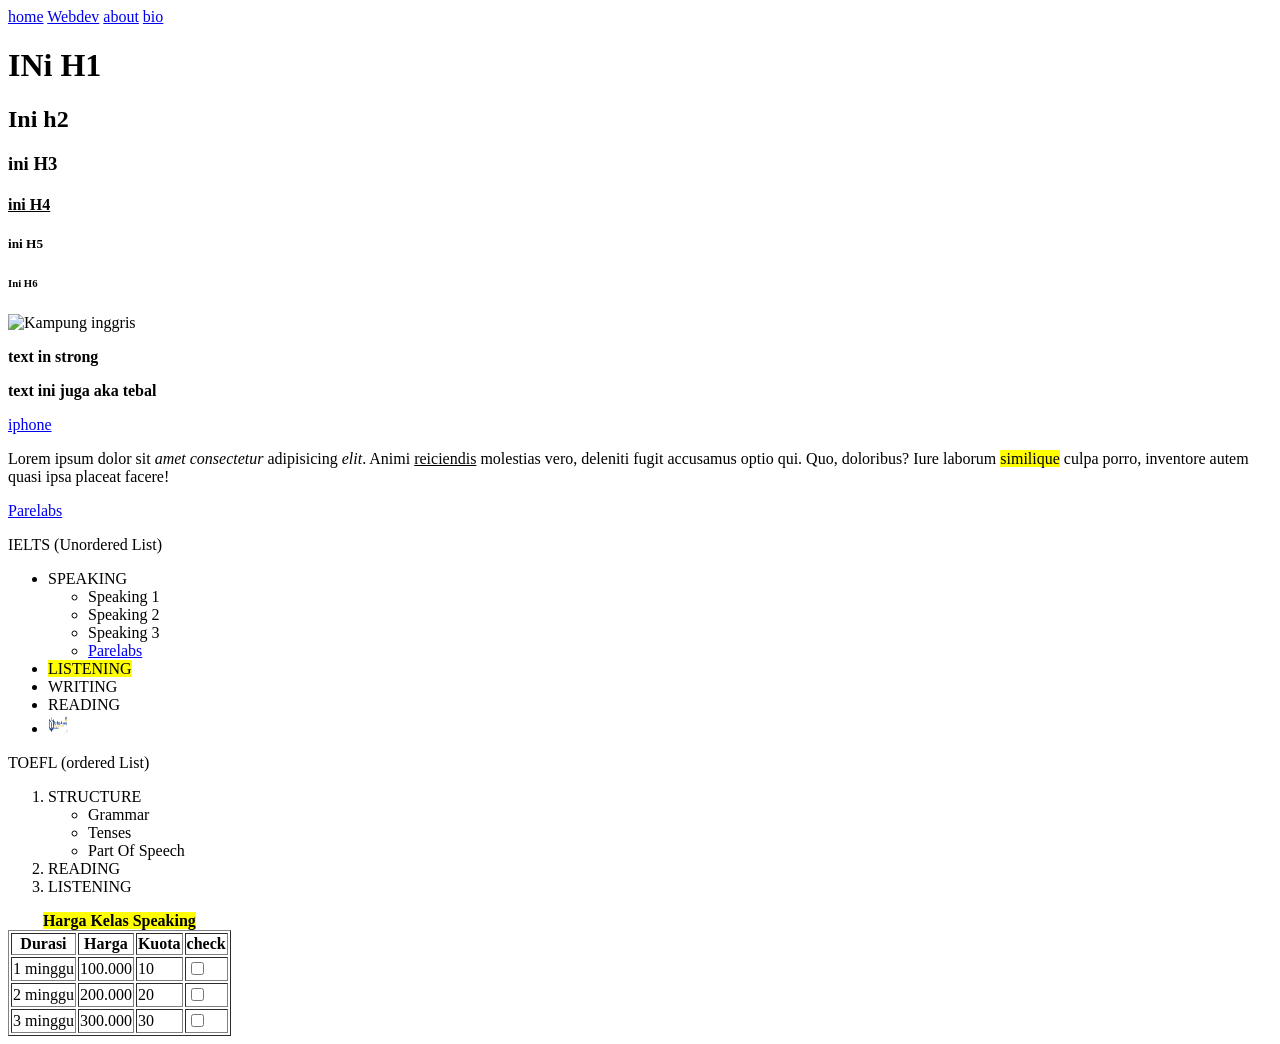
==== index.html @ 43235011 "initial commit" ====
<!doctype html>
<html>
  <head>
    <meta />
    <title>Website pertama saya</title>
  </head>

  <body>
    <a href="/index.html">home</a>
    <a href="https://parelabs.id/webdev" target="_self">Webdev</a>
    <a href="#about">about</a>
    <a href="/bio.html#bio">bio</a>

    <h1>INi H1</h1>
    <h2>Ini h2</h2>
    <h3>ini H3</h3>
    <h4>
      <u> ini H4 </u>
    </h4>
    <h5>ini H5</h5>
    <h6>Ini H6</h6>
    <img
      src="https://www.parelabs.id/parelabs-academy-hero-main.webp"
      alt="Kampung inggris"
      height="50%"
      width="50%"
    />
    <strong><p>text in strong</p></strong>
    <p><b> text ini juga aka tebal</b></p>
    <a href="/products/iphone.html">iphone</a>
    <p id="about">
      Lorem ipsum dolor sit <em>amet consectetur</em> adipisicing <i>elit</i>.
      Animi <u>reiciendis</u> molestias vero, deleniti fugit accusamus optio
      qui. Quo, doloribus? Iure laborum <mark>similique</mark> culpa porro,
      inventore autem quasi ipsa placeat facere!
    </p>
    <a href="https://parelabs.id" target="_blank">Parelabs</a>

    <!-- LIST -->
    <!-- Unordered List -->
    <p>IELTS (Unordered List)</p>
    <ul>
      <li>
        SPEAKING
        <ul>
          <li>Speaking 1</li>
          <li>Speaking 2</li>
          <li>Speaking 3</li>
          <li>
            <a href="https://parelabs.id">Parelabs</a>
          </li>
        </ul>
      </li>
      <li>
        <mark>LISTENING</mark>
      </li>
      <li>WRITING</li>
      <li>READING</li>
      <li>
        <img src="/prelabs.png" alt="parelabs" width="20px" height="20px" />
      </li>
    </ul>

    <!-- ordered List -->
    <p>TOEFL (ordered List)</p>
    <ol>
      <li>
        STRUCTURE
        <ul>
          <li>Grammar</li>
          <li>Tenses</li>
          <li>Part Of Speech</li>
        </ul>
      </li>
      <li>READING</li>
      <li>LISTENING</li>
    </ol>

    <!-- TABLE -->
    <table border="1">
      <caption>
        <b>
          <mark> Harga Kelas Speaking </mark>
        </b>
      </caption>
      <thead>
        <tr>
          <th>Durasi</th>
          <th>Harga</th>
          <th>Kuota</th>
          <th>check</th>
        </tr>
      </thead>
      <tbody>
        <tr>
          <td>1 minggu</td>
          <td>100.000</td>
          <td>10</td>
          <td><input type="checkbox" name="" id="" /></td>
        </tr>
        <tr>
          <td>2 minggu</td>
          <td>200.000</td>
          <td>20</td>
          <td><input type="checkbox" name="" id="" /></td>
        </tr>
        <tr>
          <td>3 minggu</td>
          <td>300.000</td>
          <td>30</td>
          <td><input type="checkbox" name="" id="" /></td>
        </tr>
      </tbody>
    </table>
  </body>
</html>
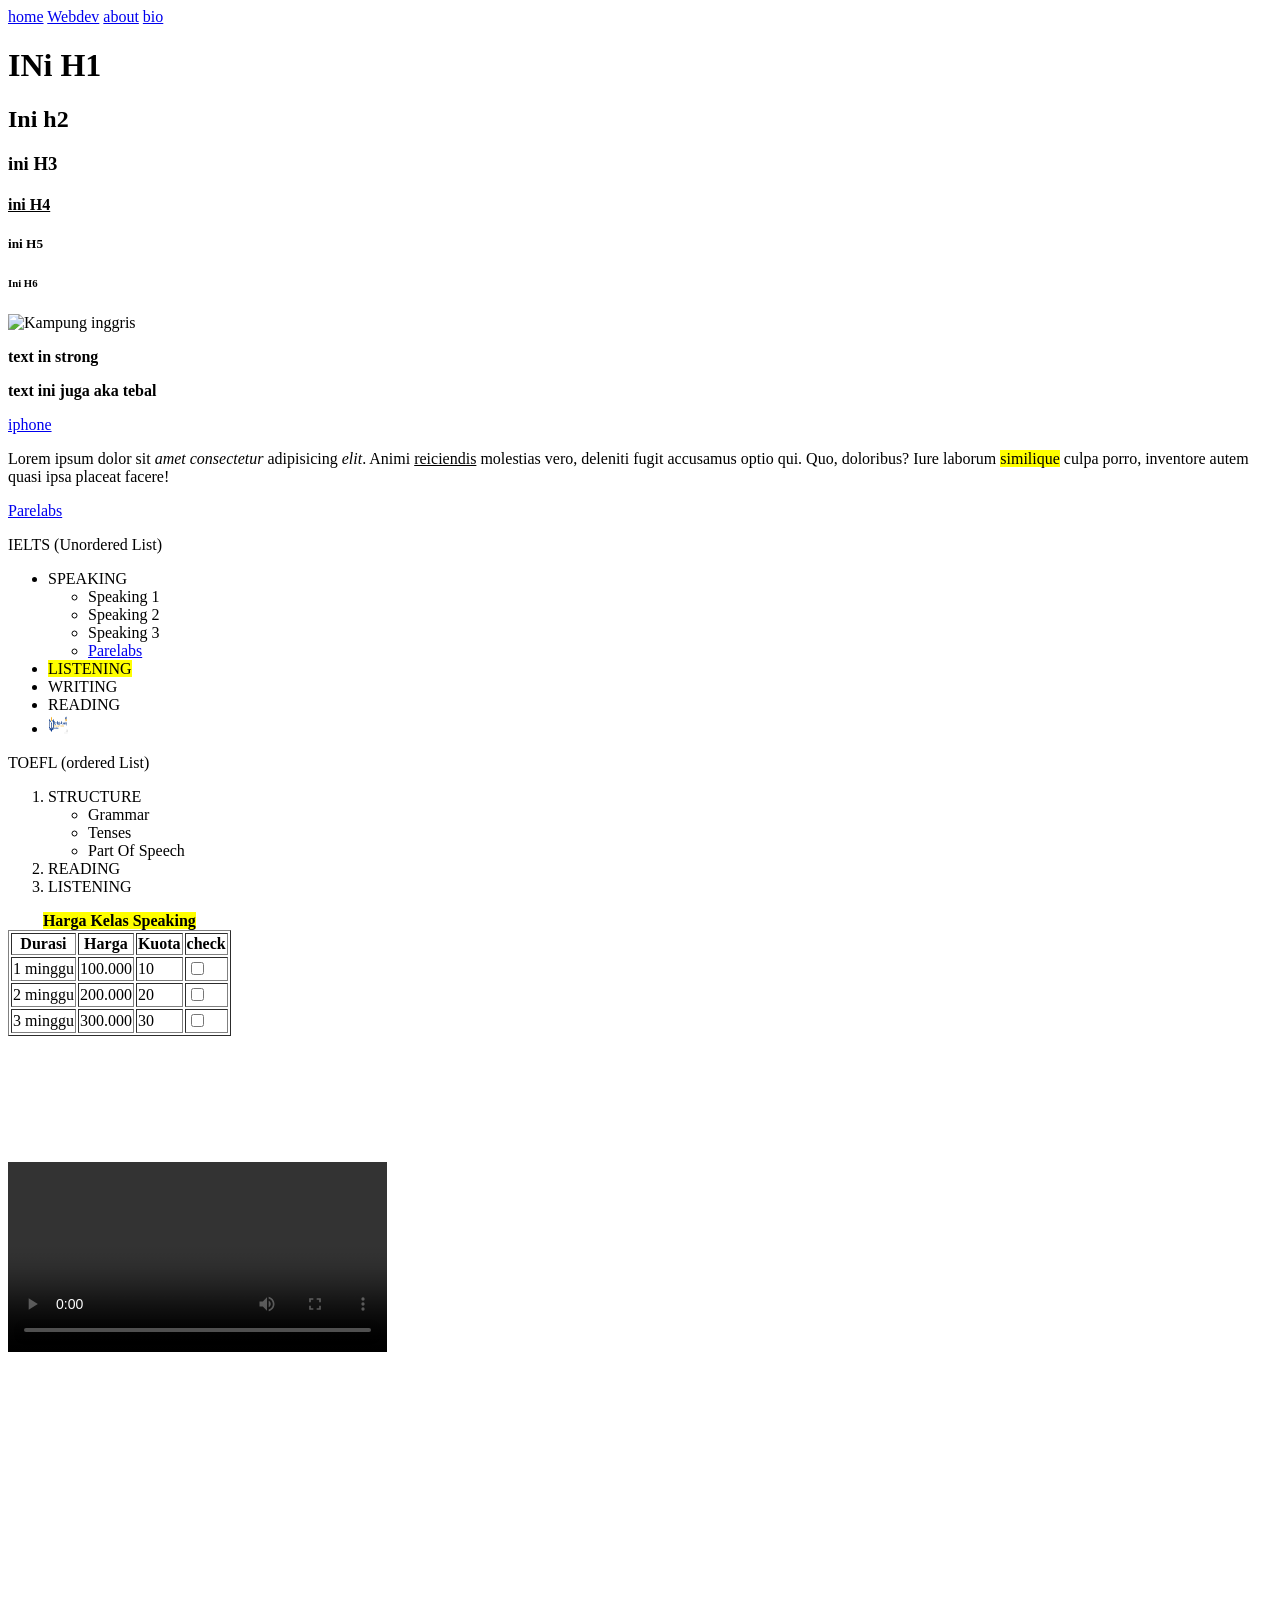
==== commit a90d2fad: "menamah idex" ====
--- a/index.html
+++ b/index.html
@@ -2,14 +2,15 @@
 <html>
   <head>
     <meta />
+    <link rel="icon" type="image/x-icon" href="favicon.ico" />
     <title>Website pertama saya</title>
   </head>
 
   <body>
-    <a href="/index.html">home</a>
+    <a href="index.html">home</a>
     <a href="https://parelabs.id/webdev" target="_self">Webdev</a>
     <a href="#about">about</a>
-    <a href="/bio.html#bio">bio</a>
+    <a href="bio.html#bio">bio</a>
 
     <h1>INi H1</h1>
     <h2>Ini h2</h2>
@@ -112,5 +113,36 @@
         </tr>
       </tbody>
     </table>
+
+    <video src="/parelabs fix.mp4" width="30%" controls></video>
+
+    <iframe
+      width="560"
+      height="315"
+      src="https://www.youtube.com/embed/sD89KavyYD8?si=cItc1UyOZ0wbDeae"
+      title="YouTube video player"
+      frameborder="0"
+      allow="
+        accelerometer;
+        autoplay;
+        clipboard-write;
+        encrypted-media;
+        gyroscope;
+        picture-in-picture;
+        web-share;
+      "
+      referrerpolicy="strict-origin-when-cross-origin"
+      allowfullscreen
+    ></iframe>
+
+    <iframe
+      src="https://www.google.com/maps/embed?pb=!1m18!1m12!1m3!1d3953.312077817232!2d112.17793337395776!3d-7.756688276916783!2m3!1f0!2f0!3f0!3m2!1i1024!2i768!4f13.1!3m3!1m2!1s0x2e785d9607ba35e7%3A0x65bd478227cf5068!2sParelabs%20Academy!5e0!3m2!1sen!2sid!4v1772185677658!5m2!1sen!2sid"
+      width="600"
+      height="450"
+      style="border: 0"
+      allowfullscreen=""
+      loading="lazy"
+      referrerpolicy="no-referrer-when-downgrade"
+    ></iframe>
   </body>
 </html>
